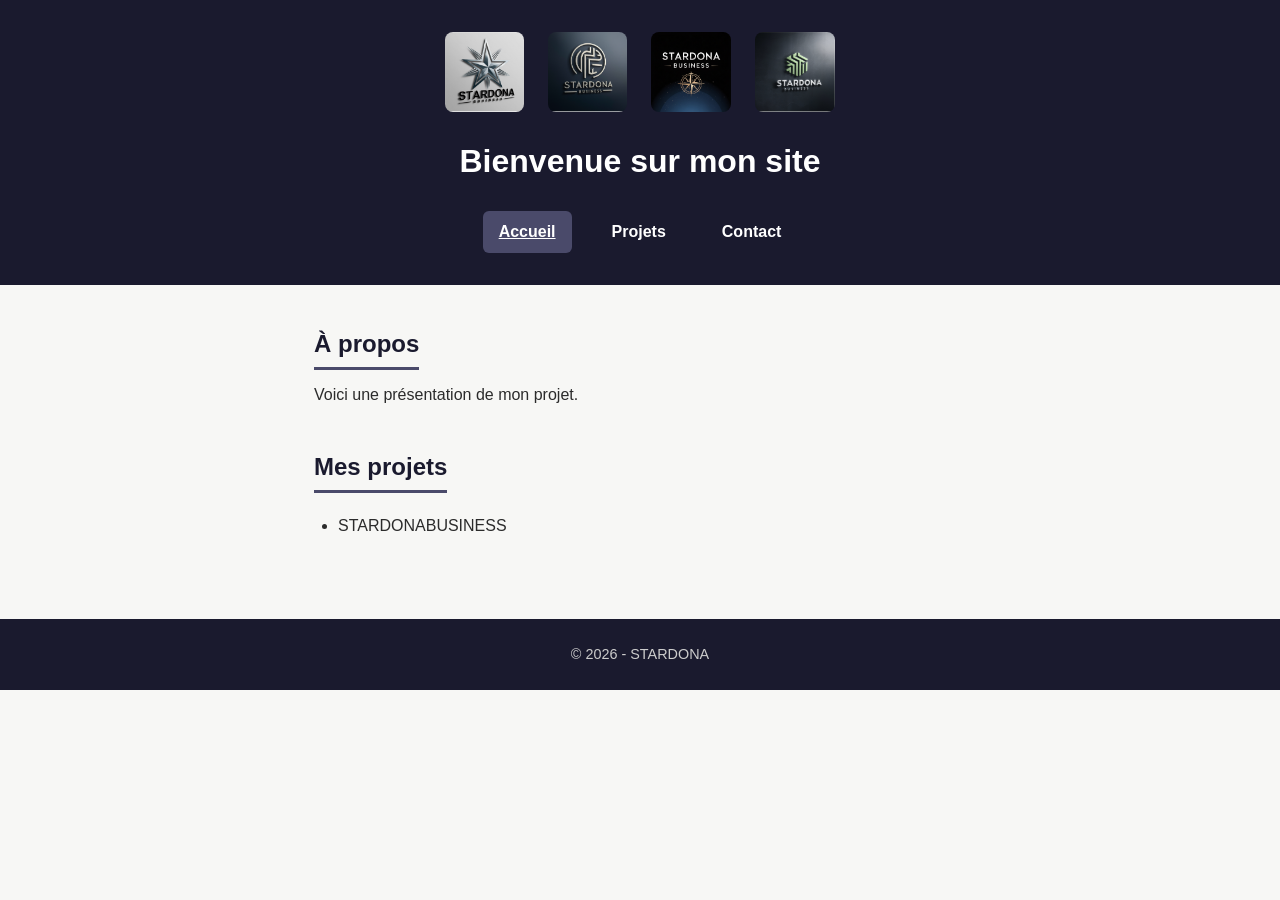
==== index.html @ bbbc32f0 "Add files via upload" ====
<!DOCTYPE html>
<head>
    <meta charset="UTF-8">
    <meta name="viewport" content="width=device-width, initial-scale=1.0">
    <title>STARDONA - Accueil</title>
    <link rel="stylesheet" href="style.css">
</head>
    <header>
        <div class="logos">
    <img src="logo1.jpg" alt="Logo STARDONA Business - cercle">
    <img src="logo2.jpg" alt="Logo STARDONA Business - étoile">
    <img src="logo3.jpg" alt="Logo STARDONA Business - hexagone">
    <img src="logo4.jpg" alt="Logo STARDONA Business - boussole">
        </div>
        <h1>Bienvenue sur mon site</h1>
        <nav>
            <a href="index.html">Accueil</a>
            <a href="projets.html">Projets</a>
            <a href="contact.html">Contact</a>
        </nav>
    </header>
    <main>
        <section>
            <h2>À propos</h2>
            <p>Voici une présentation de mon projet.</p>
        </section>
        <section>
            <h2>Mes projets</h2>
            <ul>
                <li>STARDONABUSINESS</li>
              
            </ul>
        </section>
    </main>

    <footer>
        <p>&copy; 2026 - STARDONA</p>
    </footer>
<script src="script.js"></script>
</body>
</html>
---- style.css ----
/* Réinitialisation de base */
* {
    margin: 0;
    padding: 0;
    box-sizing: border-box;
}

body {
    font-family: 'Segoe UI', Arial, sans-serif;
    line-height: 1.6;
    color: #2b2b2b;
    background-color: #f7f7f5;
}

/* En-tête */
header {
    background-color: #1a1a2e;
    color: white;
    padding: 2rem 1.5rem;
    text-align: center;
}

header p {
    color: #cccccc;
    margin-top: 0.5rem;
}

/* Navigation */
nav {
    margin-top: 1.5rem;
    display: flex;
    justify-content: center;
    gap: 1.5rem;
}

nav a {
    color: white;
    text-decoration: none;
    font-weight: 600;
    padding: 0.5rem 1rem;
    border-radius: 6px;
    transition: background-color 0.2s;
}

nav a:hover {
    background-color: #4a4a6a;
}

/* Contenu principal */
main {
    max-width: 700px;
    margin: 0 auto;
    padding: 2.5rem 1.5rem;
}

section {
    margin-bottom: 2.5rem;
}

section h2 {
    color: #1a1a2e;
    margin-bottom: 0.75rem;
    border-bottom: 3px solid #4a4a6a;
    display: inline-block;
    padding-bottom: 0.25rem;
}

ul {
    margin-left: 1.5rem;
    margin-top: 0.5rem;
}

/* Pied de page */
footer {
    text-align: center;
    padding: 1.5rem;
    background-color: #1a1a2e;
    color: #cccccc;
    font-size: 0.9rem;
}
.logos {
    display: flex;
    justify-content: center;
    gap: 1.5rem;
    margin-bottom: 1.5rem;
}

.logos img {
    height: 80px;
    width: auto;
    border-radius: 8px;
}
/* Bouton voir projet */
.btn-projet {
    display: inline-block;
    margin-top: 0.75rem;
    padding: 0.6rem 1.4rem;
    background-color: #1a1a2e;
    color: white;
    text-decoration: none;
    font-weight: 600;
    border-radius: 6px;
    transition: background-color 0.2s;
}

.btn-projet:hover {
    background-color: #4a4a6a;
}
.btn-projet {
    display: inline-block;
    margin-top: 0.75rem;
    padding: 0.6rem 1.4rem;
    background-color: #1a1a2e;
    color: white;
    text-decoration: none;
    font-weight: 600;
    border-radius: 6px;
    transition: background-color 0.2s;
}

.btn-projet:hover {
    background-color: #4a4a6a;
}
/* Lien actif dans le menu */
nav a.active {
    background-color: #4a4a6a;
    text-decoration: underline;
}
/* Responsive - tablette et mobile */
@media (max-width: 600px) {
  header {
    padding: 1.5rem 1rem;
  }

  nav {
    flex-wrap: wrap;
    gap: 0.75rem;
  }

  .logos {
    flex-wrap: wrap;
    gap: 1rem;
  }

  .logos img {
    height: 60px;
  }

  main {
    padding: 1.5rem 1rem;
  }

  section h2 {
    font-size: 1.3rem;
  }
}

@media (max-width: 380px) {
  .logos img {
    height: 50px;
  }

  nav a {
    padding: 0.5rem 0.75rem;
    font-size: 0.9rem;
  }
}
.contact-form {
  display: flex;
  flex-direction: column;
  max-width: 500px;
}

.contact-form label {
  margin-top: 1rem;
  margin-bottom: 0.3rem;
  font-weight: 600;
  color: #1a1a2e;
}

.contact-form input,
.contact-form textarea {
  padding: 0.6rem;
  border: 1px solid #ccc;
  border-radius: 6px;
  font-family: inherit;
  font-size: 1rem;
}

.contact-form button {
  margin-top: 1.5rem;
  align-self: flex-start;
  cursor: pointer;
  border: none;
  font-size: 1rem;
}
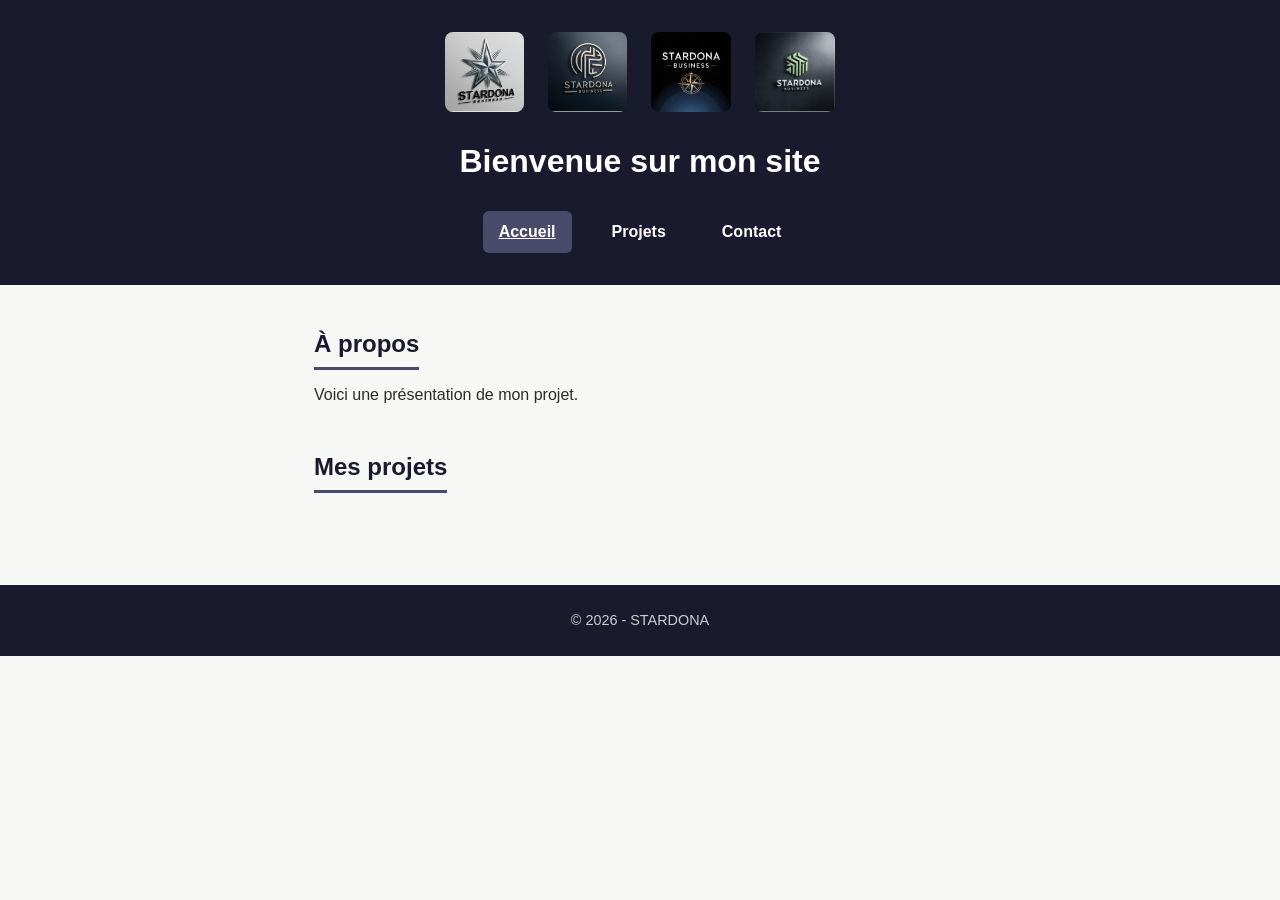
==== commit 4e74f7de: "Update project list section in index.html" ====
--- a/index.html
+++ b/index.html
@@ -26,10 +26,7 @@
         </section>
         <section>
             <h2>Mes projets</h2>
-            <ul>
-                <li>STARDONABUSINESS</li>
-              
-            </ul>
+<ul id="liste-projets"></ul>
         </section>
     </main>
 
@@ -38,4 +35,4 @@
     </footer>
 <script src="script.js"></script>
 </body>
-</html>+</html>
